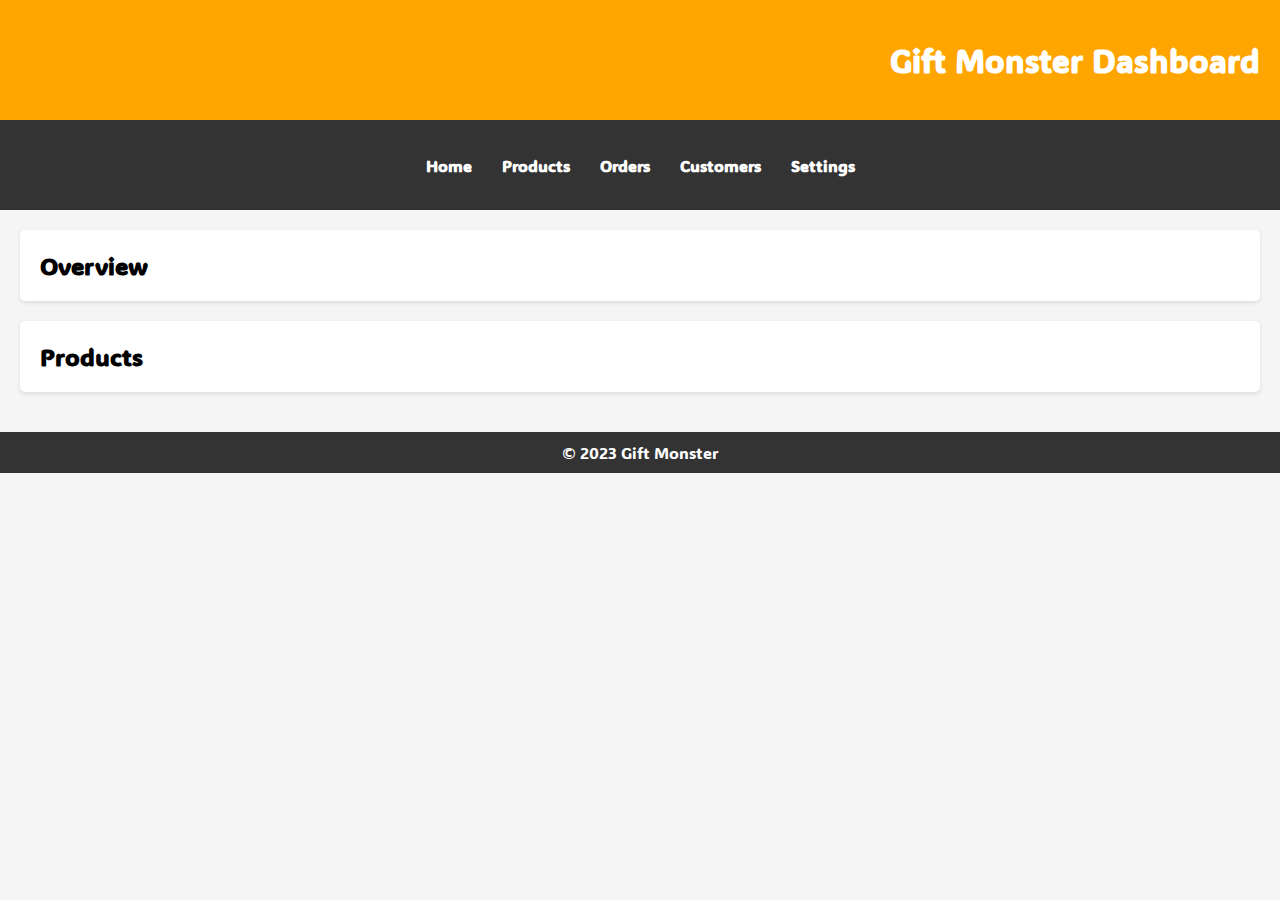
==== dashboard.html @ b16f5da5 "dashboard page added" ====
<!DOCTYPE html>
<html lang="en">
<head>
    <meta charset="UTF-8">
    <meta name="viewport" content="width=device-width, initial-scale=1.0">
    <title>Gift Shop Dashboard</title>
    <link rel="stylesheet" href="style.css">
</head>
<style>
/* Reset default browser styles */
body, h1, h2, ul, li, p {
    margin: 0;
    padding: 0;
}

/* Global styles */
body {
    font-family: Arial, sans-serif;
    background-color: #f5f5f5;
}

header {
    background-color: #FFA500;
    color: #fff;
    padding: 20px;
    text-align: center;
}

nav {
    background-color: #333;
}

nav ul {
    list-style-type: none;
    display: flex;
    justify-content: center;
    padding: 10px 0;
}

nav ul li {
    margin: 0 15px;
}

nav ul li a {
    color: #fff;
    text-decoration: none;
    font-weight: bold;
}

main {
    padding: 20px;
}

section {
    background-color: #fff;
    border-radius: 5px;
    padding: 20px;
    margin-bottom: 20px;
    box-shadow: 0 2px 4px rgba(0, 0, 0, 0.1);
}

footer {
    background-color: #333;
    color: #fff;
    text-align: center;
    padding: 10px 0;
}

</style>
<body>
    <header>
        <h1>Gift Monster Dashboard</h1>
    </header>
    <nav>
        <ul>
            <li><a href="#">Home</a></li>
            <li><a href="#">Products</a></li>
            <li><a href="#">Orders</a></li>
            <li><a href="#">Customers</a></li>
            <li><a href="#">Settings</a></li>
        </ul>
    </nav>
    <main>
        <section class="overview">
            <h2>Overview</h2>
            <!-- Add your content here -->
        </section>
        <section class="products">
            <h2>Products</h2>
            <!-- Add your content here -->
        </section>
    </main>
    <footer>
        <p>&copy; 2023 Gift Monster</p>
    </footer>
</body>
</html>
---- style.css ----
*{
    margin: 0;
    padding: 0;
    font-family: ADLaMDisplay;
}
@font-face {
    font-family: ADLaMDisplay;
    src: url(./font/ADLaM_Display/ADLaMDisplay-Regular.ttf);
}
:root{
    --theme: rgb(255, 145, 77);
}
/* header styling code */
header {
    height: 80px;
    /* border-bottom: 3px solid var(--theme); */
    padding: 10px;
    display: flex;
    justify-content: flex-end;
    align-items: center;
    flex-wrap: wrap;
    /* position: relative; */
}
header .logo{
    height: 10vw;
    min-height: 50px;
    max-height: 80px;
    margin-right: auto;
    /* border: 1px solid var(--theme); */
    display: flex;
}
header h2 {
    padding-left: 10px;
    font-size:xx-large;
}
header h2:nth-child(1) {
    color: white;
    -webkit-text-stroke: 1px var(--theme);
}
header h2:nth-child(2) {
    color: var(--theme);
}
@media screen and (max-width: 768px) {
    header h2 {
        font-size: x-large;
    }
}
header #search {
    position: relative;
    border-radius: 20px;
    border: 3px solid black;
    height: 50px;
    width: auto;
    overflow: hidden;
}
@media screen and (max-width: 900px){
    header {
        /* gives some extra space for search bar to fit in without overlapping */
        margin-bottom: 60px;
    }
    header #search {
        /* brings the search bar down for tablets and phone as it shrinks */
        position: absolute; 
        width: 90%;
        top: 100px;
        left: 10px;
    }
}
header button {
    background-color: transparent;
    border: none;
    height: 40px;
}
header #search button {
    position: absolute;
    height: 30px;
    top: 10px;
}
header button img {
    /* button images to follow thier containing btn */
    height: inherit;
}
header input {
    /* search bar */
    width: 80%;
    height: 50px;
    border: none;
    border-color: transparent;
    padding-left: 50px;
    font-size: 25px;
    outline: none;
}
header button:nth-child(1){
    /*search button  */
    left: 10px;
}
header button:nth-child(2){
    /* input conent delete button */
    right: 10px;
    background-color: white;
}
header button:nth-child(n + 3){
    /* stying for wishlist, cart and profile logo */
    height: 40px;
    margin-left: 20px;
}
@media screen and (max-width: 425px) {
    header button:nth-child(n + 3) {
        height: 30px;
        margin-left: 5px;
    }
}
/* Nav or Navigation Bar styling code */
nav {
    height: 90px;
    background-color: var(--theme);
    display: flex;
    justify-content: center;
    align-items: center;
    padding-left: 20px;
    padding-right: 20px;
    gap: 20px;
    text-align: center;
    overflow-x: scroll;
}
@media screen and (max-width: 1250px) {
    /* Overflowed content from start to show all elements */
    nav {
        justify-content: start;
        gap: 0px;
    }
}
nav a {
    /* to make images in the center along with the text */
    display: flex;
    justify-content: center;
    flex-wrap: wrap;
    min-width: max-content;
    text-decoration: none;
    color: white;
}
nav img {
    height: 40px;
    width: 40px;
    vertical-align: center;
}
nav h4 {
    width: 100%;
    font-weight: 100;
}
/* width */
::-webkit-scrollbar {
    height: 15px;
  }
  
  /* Track */
  ::-webkit-scrollbar-track {
    background: white;
  }
  
  /* Handle */
  ::-webkit-scrollbar-thumb {
    border-radius: 20px;
    border: 1px solid white;
    background: var(--theme);
  }
  
  /* Handle on hover */
  ::-webkit-scrollbar-thumb:hover {
    background: orangered;
  }

/* offer section styling code */
#offers {
    width: 100%;
    text-align: center;
    display: flex;
}
#offers div {
    border: 5px solid black;
    margin: auto;
    padding: 20px;
}
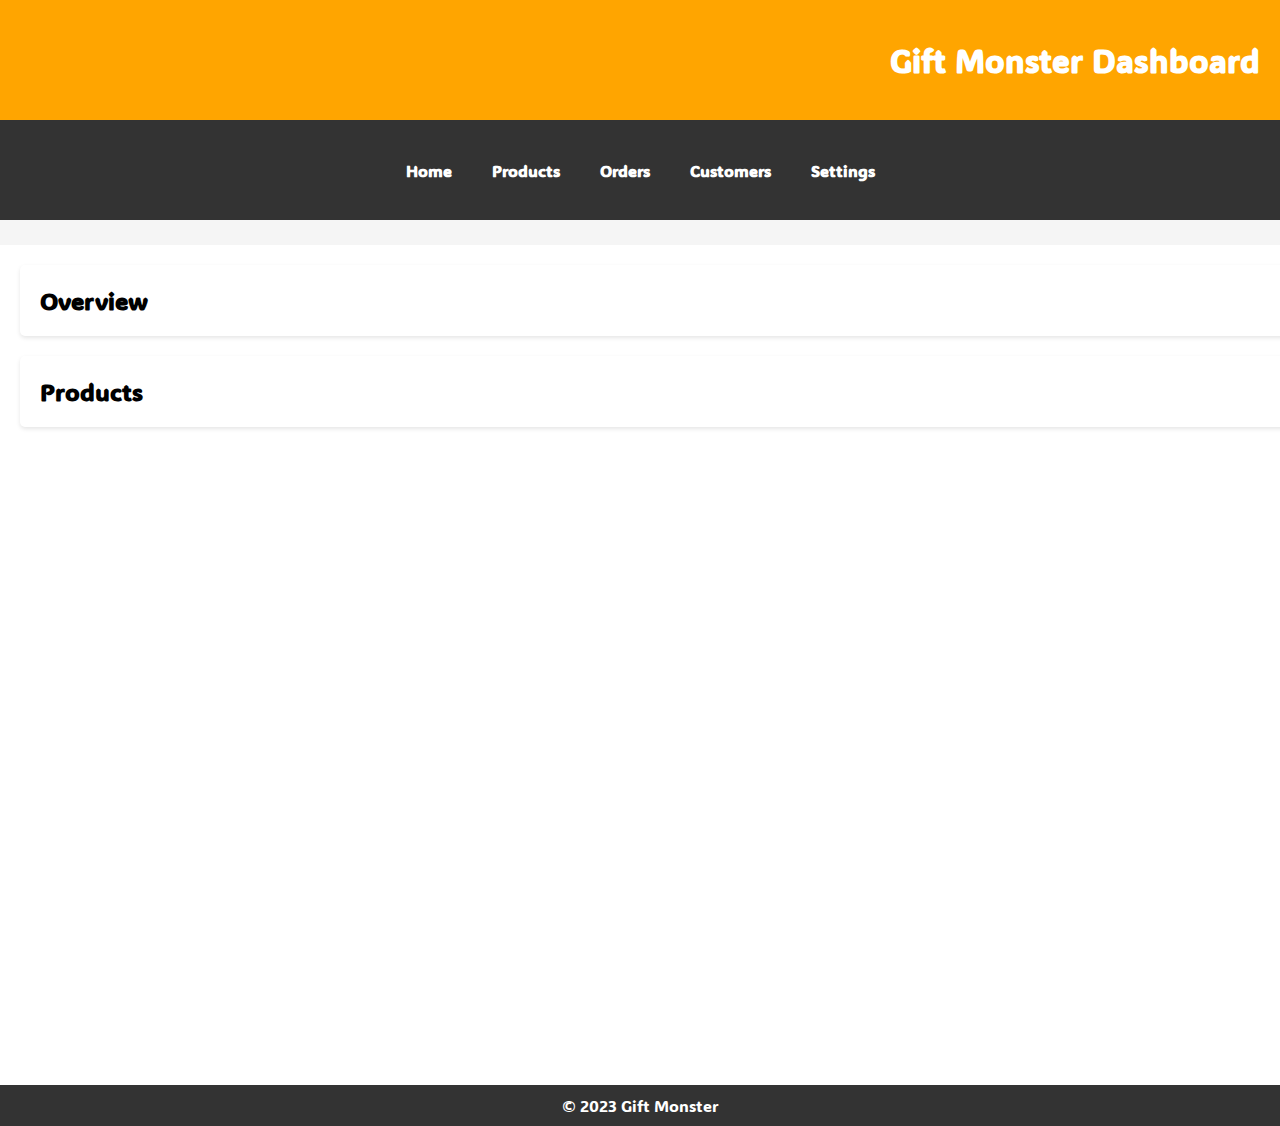
==== commit 39214390: "updated theme" ====
--- a/dashboard.html
+++ b/dashboard.html
@@ -4,7 +4,7 @@
     <meta charset="UTF-8">
     <meta name="viewport" content="width=device-width, initial-scale=1.0">
     <title>Gift Shop Dashboard</title>
-    <link rel="stylesheet" href="style.css">
+    <link rel="stylesheet" href="global.css">
 </head>
 <style>
 /* Reset default browser styles */
--- a/global.css
+++ b/global.css
@@ -0,0 +1,481 @@
+*{
+    margin: 0;
+    padding: 0;
+    font-family: ADLaMDisplay;
+}
+@font-face {
+    font-family: ADLaMDisplay;
+    src: url(./font/ADLaM_Display/ADLaMDisplay-Regular.ttf);
+}
+:root{
+    --PriTheme: #FFA500;
+    --SecTheme: #ffa238;
+    --TriTheme: #f9cd86;
+    --BgTheme: white;
+    --PriText: #003049;
+    --SecText: #7a5413;
+    --Border: #D3D3D3;
+    --Link: #0066CC;
+    --Demo: rgb(0 168 99);
+    --boxShadow: 255, 111, 0;
+    /* rgb(0 168 99) */
+}
+body {
+    background-color: var(--BgTheme);
+}
+/* header styling code */
+header {
+    height: 80px;
+    /* border-bottom: 3px solid var(--PriTheme); */
+    padding: 10px;
+    display: flex;
+    justify-content: flex-end;
+    align-items: center;
+    flex-wrap: wrap;
+    background-color: var(--BgTheme);
+    /* position: relative;
+     */
+}
+header .logo{
+    height: 10vw;
+    min-height: 50px;
+    max-height: 80px;
+    margin-right: auto;
+    /* border: 1px solid var(--PriTheme); */
+    display: flex;
+}
+header h2 {
+    padding-left: 10px;
+    font-size:xx-large;
+}
+header h2:nth-child(1) {
+    color: var(--BgTheme);
+    -webkit-text-stroke: 1px var(--PriTheme);
+}
+header h2:nth-child(2) {
+    color: var(--PriTheme);
+}
+@media screen and (max-width: 768px) {
+    header h2 {
+        font-size: x-large;
+    }
+}
+header #search {
+    position: relative;
+    border-radius: 20px;
+    border: 3px solid var(--Border);
+    height: 50px;
+    width: auto;
+    overflow: hidden;
+}
+@media screen and (max-width: 900px){
+    header {
+        /* gives some extra space for search bar to fit in without overlapping */
+        margin-bottom: 60px;
+    }
+    header #search {
+        /* brings the search bar down for tablets and phone as it shrinks */
+        position: absolute; 
+        width: 90%;
+        top: 100px;
+        left: 10px;
+    }
+}
+header button {
+    background-color: transparent;
+    border: none;
+    height: 40px;
+}
+header #search button {
+    position: absolute;
+    height: 30px;
+    top: 10px;
+}
+header button img {
+    /* button images to follow thier containing btn */
+    height: inherit;
+}
+header input {
+    /* search bar */
+    width: 80%;
+    height: 50px;
+    border: none;
+    padding-left: 50px;
+    font-size: 25px;
+    outline: none;
+    background-color: var(--BgTheme);
+}
+header button:nth-child(1){
+    /*search button  */
+    left: 10px;
+}
+header button:nth-child(2){
+    /* input conent delete button */
+    right: 10px;
+    background-color: var(--BgTheme);
+}
+header button:nth-child(n + 3){
+    /* styling for wishlist, cart and profile logo */
+    height: 40px;
+    margin-left: 20px;
+}
+@media screen and (max-width: 425px) {
+    header button:nth-child(n + 3) {
+        height: 30px;
+        margin-left: 5px;
+    }
+}
+/* Nav or Navigation Bar styling code */
+nav {
+    height: 100px;
+    margin-bottom: 25px;
+    background-color: var(--TriTheme);
+    display: flex;
+    justify-content: space-evenly;
+    align-items: center;
+    text-align: center;
+    overflow-x: scroll;
+    overflow-y: hidden;
+}
+nav a {
+    /* to make images in the center along with the text */
+    display: flex;
+    justify-content: center;
+    flex-wrap: wrap;
+    min-width: max-content;
+    text-decoration: none;
+    color: var(--PriText);
+    border-radius: 30px;
+    padding: 5px;
+}
+nav a:hover {
+    background-color: var(--PriTheme);
+}
+@media screen and (max-width: 1000px) {
+    /* Overflowed content from start to show all elements */
+    nav {
+        justify-content: start;
+    }
+    nav a:hover {
+        background-color: transparent;
+    }
+}
+nav img {
+    height: 40px;
+    width: 40px;
+    vertical-align: center;
+}
+nav h4 {
+    width: 100%;
+    font-weight: 200;
+}
+/* width */
+::-webkit-scrollbar {
+    height: 10px;
+  }
+  
+  /* Track */
+  ::-webkit-scrollbar-track {
+    background: var(--BgTheme);
+  }
+  
+  /* Handle */
+  ::-webkit-scrollbar-thumb {
+    border-radius: 20px;
+    border: 1px solid var(--BgTheme);
+    background: var(--SecTheme);
+  }
+  
+  /* Handle on hover */
+  ::-webkit-scrollbar-thumb:hover {
+    background: var(--TriTheme);
+  }
+/* default main content styling code */
+main {
+    --Screen: calc(100vh - 100px);
+    width: 100%;
+    position: relative;
+    background-color: var(--BgTheme);
+    /* 80 normal, below 900px 60 more */
+    min-height: var(--Screen);
+}
+@media screen and (max-width: 900px) {
+    main {
+        --Screen: calc(100vh - 160px);
+    }
+}
+/* video section styling code */
+main #video {
+    width: cacl(100% - 20px);
+    /* max-width: 1024px; */
+    margin: 10px;
+}
+/* slideshow section styling code */
+#slideShow {
+    width: 100%; /* Adjust the box size as needed */
+    height: 700px;
+    overflow: hidden;
+    position: relative;
+}
+.slide {
+    width: 100%;
+    height: 100%;
+    display: none;
+    position: absolute;
+}
+.slide img {
+    width: 100%;
+    height: 100%;
+    object-fit: cover;
+}
+/* offer section styling code */
+main #offers {
+    padding: 20px;
+    width: calc(100% - 40px);
+    text-align: center;
+    font-size: x-large;
+    display: flex;
+    justify-content: space-evenly;
+    overflow-x: scroll;
+}
+main #offers div {
+    /* box-shadow: [horizontal offset] [vertical offset] [blur radius] [optional spread radius] [color]; */
+    box-shadow: 5px 5px 10px 0px rgba(var(--boxShadow), 0.5);
+    display: grid;
+    grid-template-rows: 30px 120px 120px;
+    grid-template-columns: 120px 120px;
+    background-color: var(--TriTheme);
+}
+main #offers div:hover {
+    box-shadow: 5px 5px 5px 5px rgba(var(--boxShadow), 0.8);
+}
+@media screen and (max-width: 1000px) {
+    main #offers div:hover {
+        box-shadow: 5px 5px 10px 0px rgba(var(--boxShadow), 0.5);
+    }
+}
+main #offers p {
+    grid-column: 1/ span 2;
+}
+main #offers img {
+    height: 100px;
+    margin: 10px;
+}
+@media screen and (max-width: 1270px) {
+    /* offer section for mobile and tablets */
+    main #offers {
+        gap: 20px;
+        justify-content: start; 
+    }
+}
+/* profile page styling code */
+main #profile {
+    height: auto;
+    display: flex;
+    justify-content: space-evenly;
+    flex-wrap: wrap;
+    font-size: x-large;
+    color: var(--PriText);
+}
+main #profile img {
+    height: 20vw;
+    min-height: 250px;
+    max-height: 400px;
+}
+main #profile .info {
+    margin: auto 0;
+}
+main #profile p {
+    margin: 2rem 0;
+}
+main #orders {
+    width: calc(100% - 80px);
+    min-height: 200px;
+    margin: 20px;
+    padding: 20px;
+    border-radius: 30px;
+    background-color: var(--TriTheme);
+}
+main #orders h2 {   
+    text-decoration: underline; 
+    margin-bottom: 10px;
+}
+main #orders ul {
+    list-style-type: none;
+    display: flex;
+    flex-wrap: wrap;
+}
+main #orders li {
+    width: calc(100% - 40px);
+    height: 130px;
+    display: flex;
+    padding: 20px;
+    margin: 20px 0;
+    background-color: var(--SecTheme);
+    border-radius: 30px;
+}
+@media screen and (min-width: 1200px) {
+    main #orders li {
+        width: calc(50% - 80px);
+        margin: 20px 20px;
+    }
+}
+main #orders img {
+    height: inherit;
+}
+main #orders .info {
+    width: 60%;
+}
+main #orders h3 {   
+    text-decoration: underline;
+    margin-bottom: 10px;
+    display: inline;
+}
+main #orders span {
+    margin-left: 10px;
+}
+main #orders button {
+    height: 50px;
+    width: 100px;
+    border: none;
+    border-radius: 20px;
+    margin-top: 40px;
+    margin-bottom: 40px;
+    margin-left: auto;
+}
+main #orders button:hover {
+    font-size: large;
+}
+main #orders a {
+    font-size: large;
+    width: 100%;
+    text-align: center;
+}
+main #orders a:hover {
+    text-decoration: underline;
+}
+/* sign in page styling code */
+main #center {
+    width: 100%;
+    height: 100%;
+    display: flex;
+    justify-content: center;
+    align-items: center;
+}
+main #signin {
+    background-color: var(--PriTheme);
+    padding: 30px;
+    width: 360px;
+    height: 400px;
+    border-radius: 30px;
+}
+@media screen and (max-width: 425px) {
+    main #signin {
+        height: 480px;
+        padding: 10px;
+    }
+}
+main #signin h2 {
+    text-align: center;
+    font-size: xx-large;
+}
+main #signin form {
+    height: 90%;
+    justify-content: center;
+    align-items: center;
+    display: flex;
+    position: relative;
+    flex-wrap: wrap;
+}
+@media screen and (max-width: 425px) {
+    main #sign form {
+        height: 90%;
+    }
+}
+main #signin section {
+    width: 80%;
+}
+main #signin label {
+    color: var(--PriText);
+}
+main #signin input {
+    width: 100%;
+    height: 40px;
+    border-radius: 20px;
+    padding: 5px;
+    font-size: larger;
+}
+main #signin form a {
+    position: absolute;
+    bottom: -15px;
+    right: 0;
+    text-decoration: none;
+    color: var(--SecText);
+}
+@media screen and (max-width: 425px) {
+    main #signin form a {
+        bottom: 0;
+    }
+}
+main #signin form a:hover {
+    text-decoration: underline;
+}
+main #signin button {
+    height: 50px;
+    width: 40%;
+    border-radius: 10px;
+    font-size: larger;
+}
+main #signin button:hover {
+    background-color: var(--TriTheme);
+}
+main #seller {
+    background-color: var(--PriTheme);
+    padding: 30px;
+    max-width: calc(100% - 120px);
+    min-height: calc(100% - 120px);
+    border-radius: 30px;
+}
+main #seller h2 {
+    text-align: center;
+    font-size: xx-large;
+}
+main #seller fieldset {
+    margin-bottom: 20px;
+    border: 2px solid #eee;
+    border-radius: 20px;
+    min-height: 50px;
+    padding: 5px 20px;
+    justify-content:flex-start;
+}
+main #seller legend {
+    font-size: larger;
+    color: var(--SecText);
+}
+main #seller section {
+    padding: 2px;
+}
+main #seller button {
+    height: 30px;
+    width: 150px;
+    border-radius: 10px;
+    font-size: larger;
+}
+main #seller button:hover {
+    background-color: var(--TriTheme);
+}
+@media screen and (max-width: 500px) {
+    main #seller h2 {
+        font-size: larger;
+    }
+    main #seller label {
+        display: block;
+        width: 100%;
+    }
+    main #seller label[for="BusinessForm"] {
+        display: inline;
+    }
+    main #seller legend {
+        font-size: medium;
+    }
+}